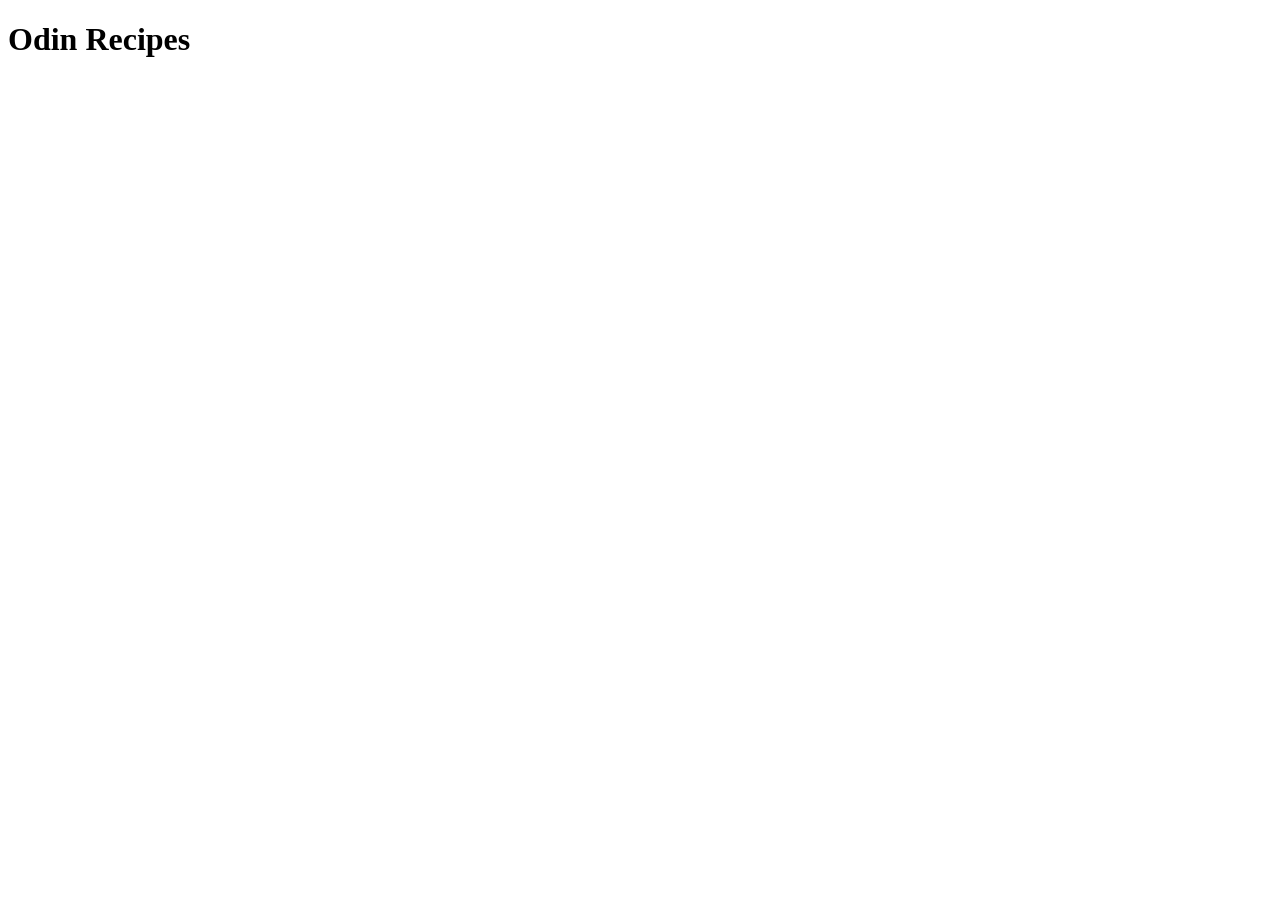
==== index.html @ fd8ce53c "initial commit" ====
<!DOCTYPE html>
<html lang="en">
<head>
    <meta charset="UTF-8">
    <meta name="viewport" content="width=device-width, initial-scale=1.0">
    <title>Odin Recipes</title>
</head>
<body>
    <h1>Odin Recipes</h1>
</body>
</html>
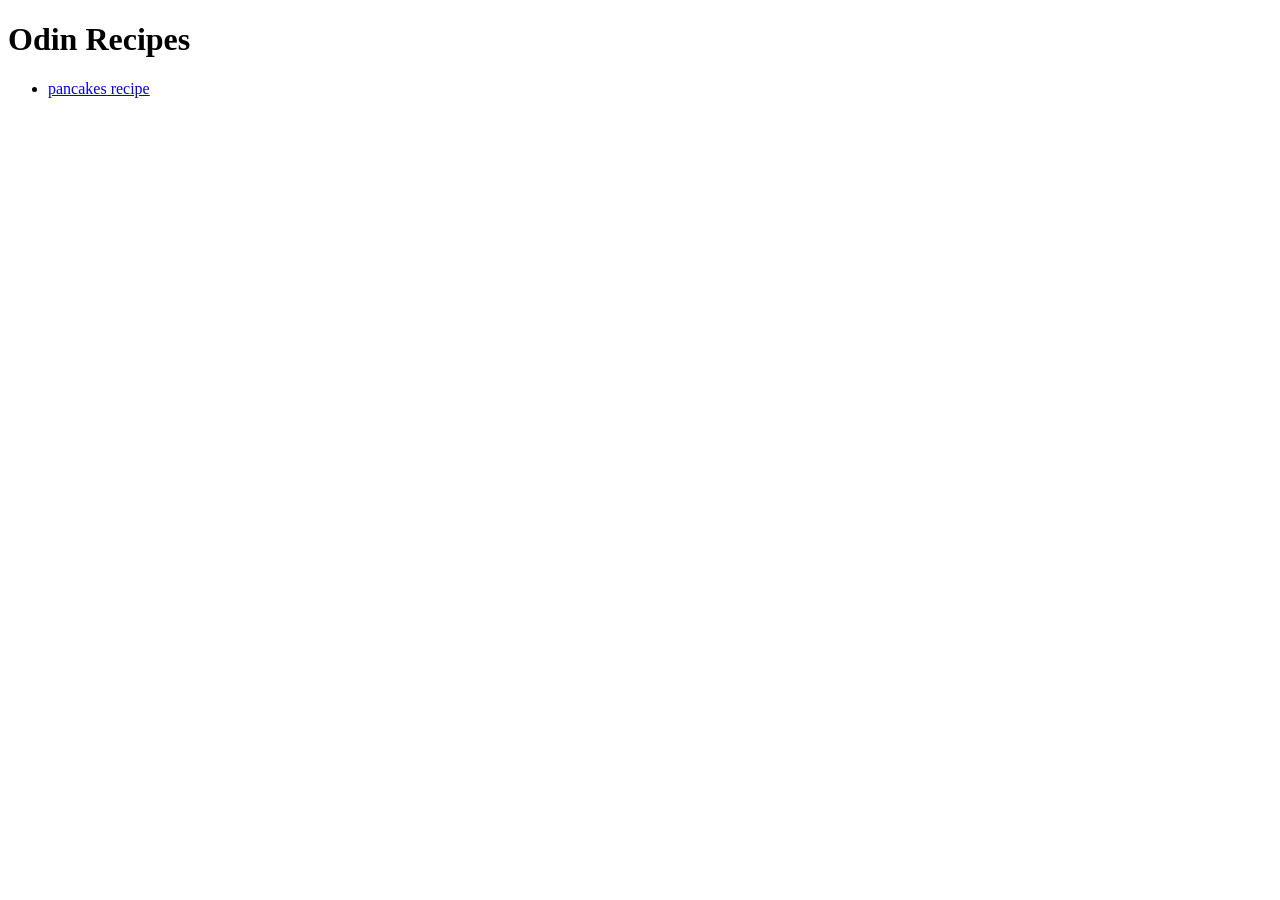
==== commit 498baf54: "Add recipe list on index.html" ====
--- a/index.html
+++ b/index.html
@@ -7,5 +7,10 @@
 </head>
 <body>
     <h1>Odin Recipes</h1>
+
+    <ul>
+        <li><a href="./recipes/pancakes.html">pancakes recipe</a></li>
+    </ul>
+
 </body>
 </html>
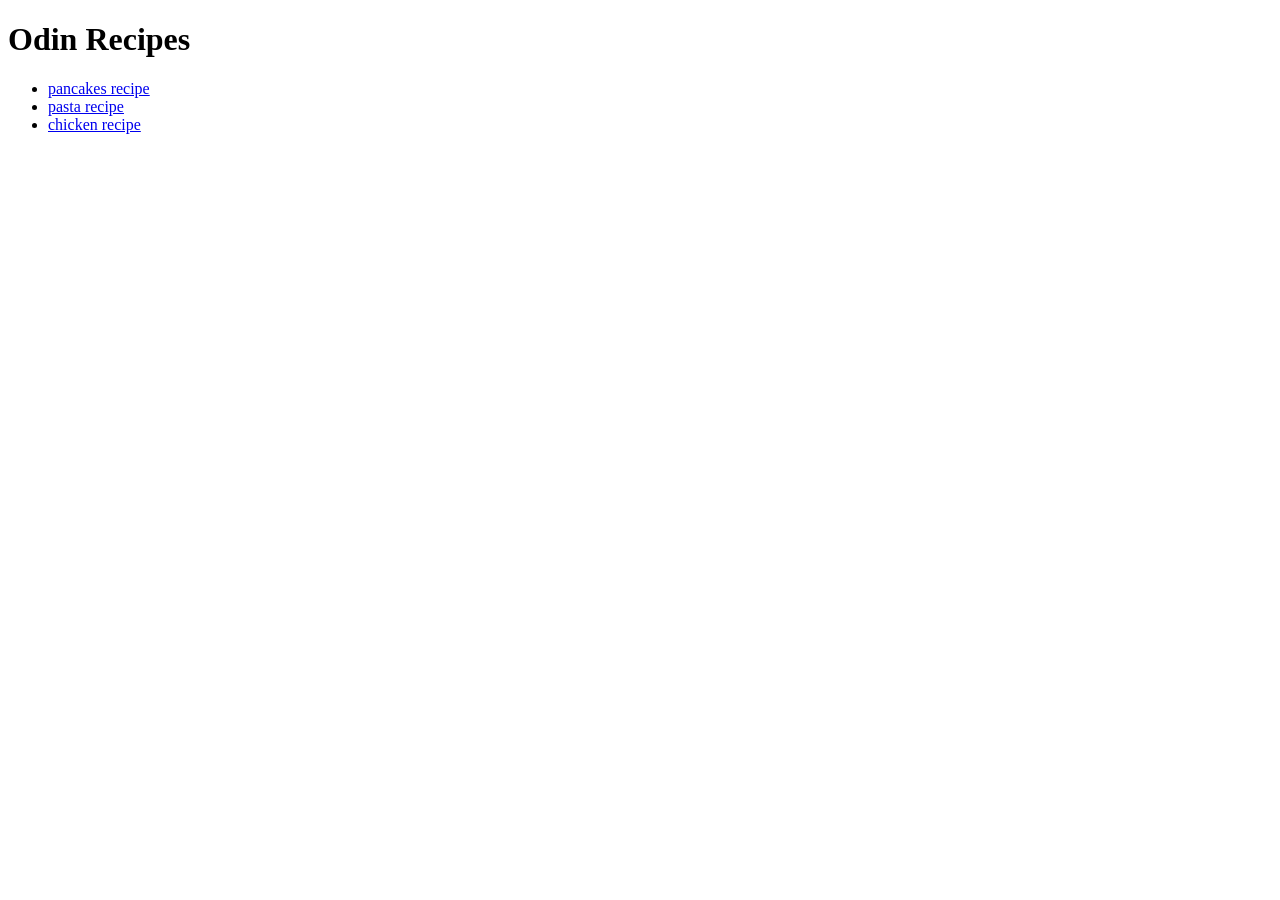
==== commit 81f44dbe: "Edit recipe list" ====
--- a/index.html
+++ b/index.html
@@ -10,6 +10,8 @@
 
     <ul>
         <li><a href="./recipes/pancakes.html">pancakes recipe</a></li>
+        <li><a href="./recipes/pasta.html">pasta recipe</a></li>
+        <li><a href="./recipes/chicken.html">chicken recipe</a></li>
     </ul>
 
 </body>
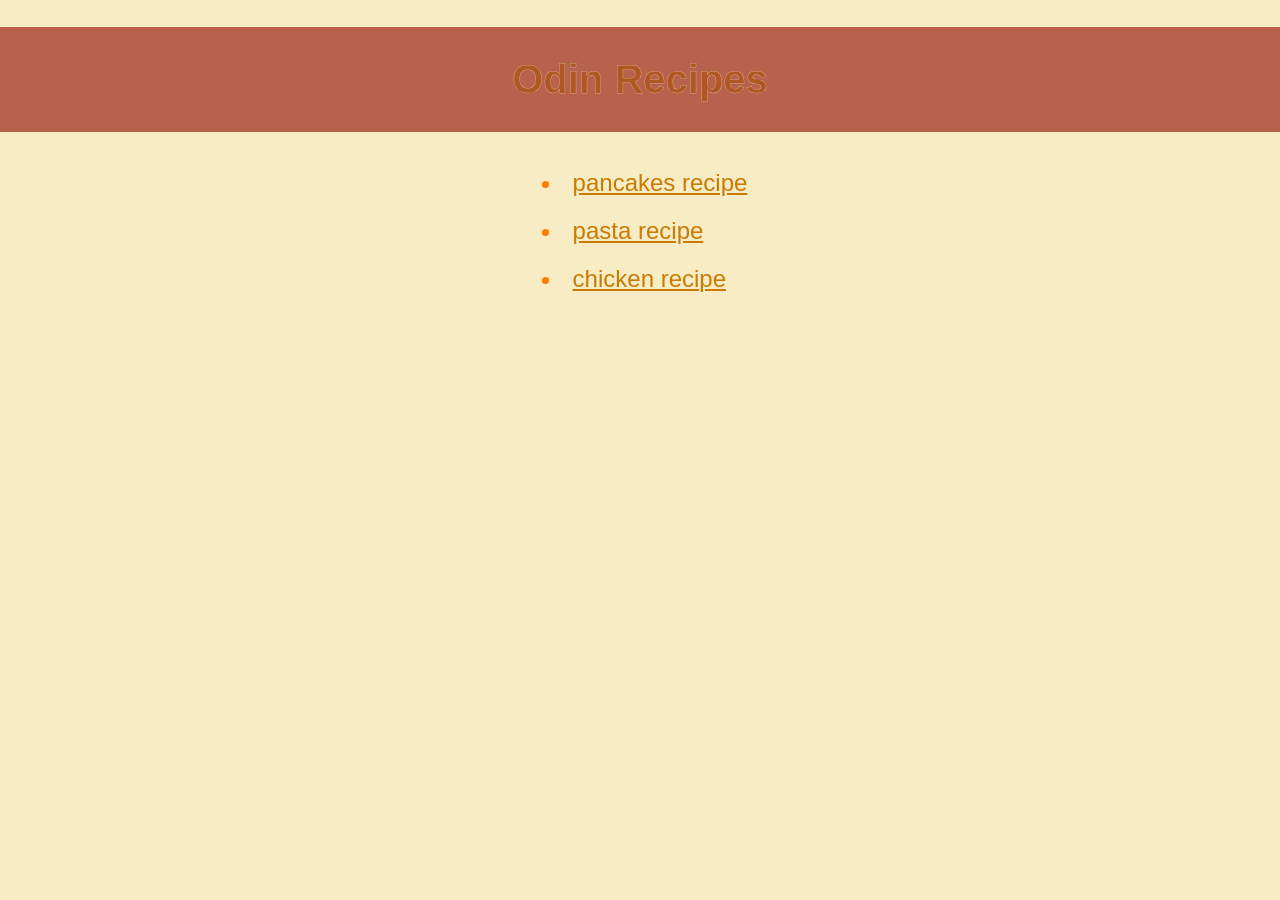
==== commit f04ce5aa: "Add CSS Styling" ====
--- a/index.html
+++ b/index.html
@@ -4,6 +4,7 @@
     <meta charset="UTF-8">
     <meta name="viewport" content="width=device-width, initial-scale=1.0">
     <title>Odin Recipes</title>
+    <link rel="stylesheet" href="styles.css">
 </head>
 <body>
     <h1>Odin Recipes</h1>
--- a/styles.css
+++ b/styles.css
@@ -0,0 +1,30 @@
+body {
+    background-color: #f7ecc3;
+    margin: 0;
+}
+h1 {
+    text-align: center;
+    font-family: Arial, sans-serif;
+    font-size: 40px;
+    color: #b05825;
+    background-color: #b8614d;
+    padding: 30px;
+    -webkit-text-stroke: 0.25px #f7ecc3;
+}
+ul {
+    width: fit-content;
+    margin: 0 auto;
+}
+li {
+    font-size: 24px;
+    font-family: Arial, sans-serif;
+    padding: 10px;
+    
+}
+a {
+    color: #c97b06;
+}
+li::marker {
+    color: #fc7b03;
+    
+}
